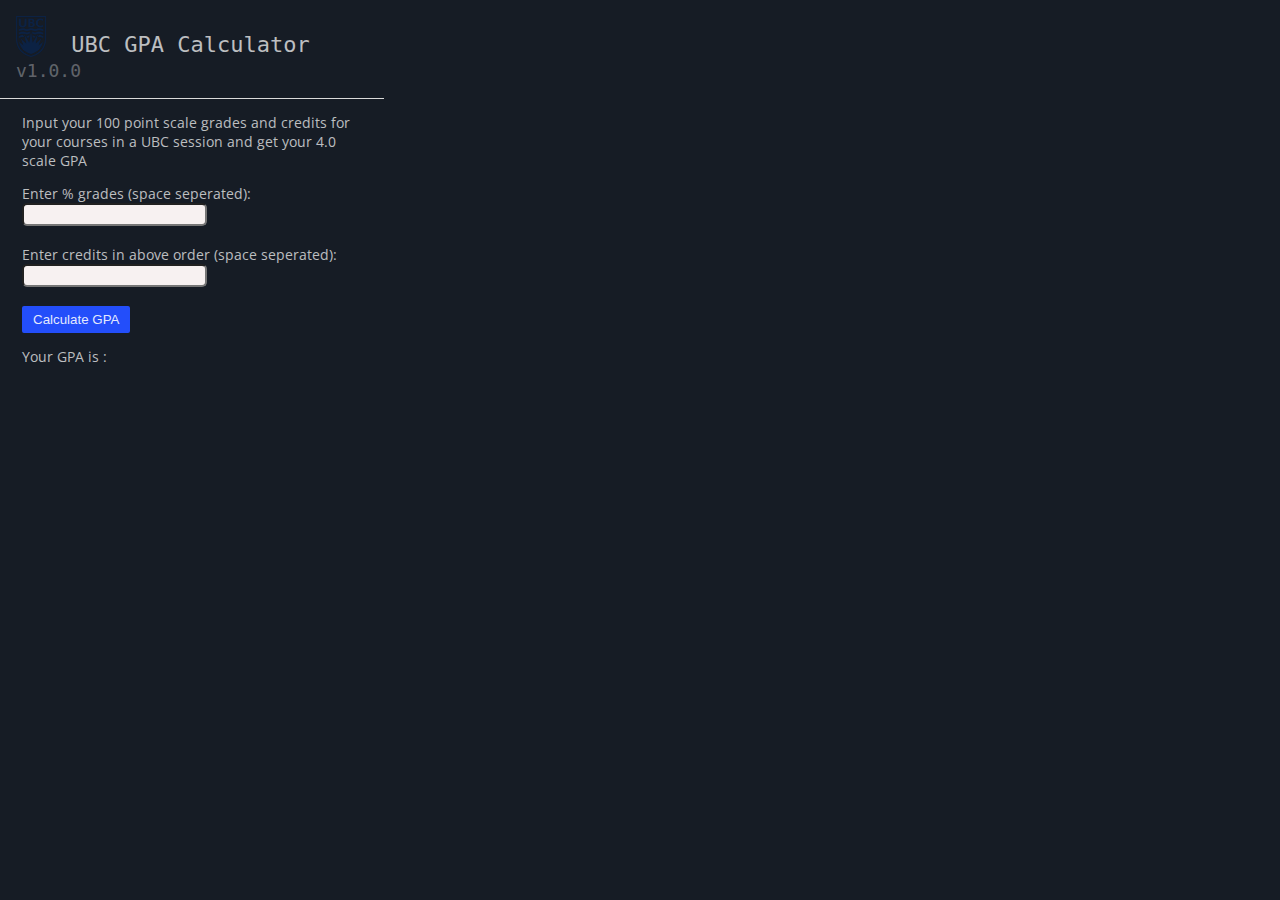
==== index.html @ a9b872b2 "Bold fix" ====
<!DOCTYPE html>
<html lang="en">
<head>
    <meta charset="UTF-8">
    <meta http-equiv="X-UA-Compatible" content="IE=edge">
    <meta name="viewport" content="width=device-width, initial-scale=1.0">
    <title>UBC GPA Calculator</title>
    <link
      href="https://fonts.googleapis.com/css?family=Open+Sans"
      rel="stylesheet"
      type="text/css"
    />
    <link
      href="https://maxcdn.bootstrapcdn.com/font-awesome/4.7.0/css/font-awesome.min.css"
      rel="stylesheet"
      integrity="sha384-wvfXpqpZZVQGK6TAh5PVlGOfQNHSoD2xbE+QkPxCAFlNEevoEH3Sl0sibVcOQVnN"
      crossorigin="anonymous"
    />
    <style>
        html,
      body {
        background-color: #161c25;
        color: rgba(255, 255, 255, 0.719);
        font-family: "Open Sans", sans-serif;
        font-size: 14px;
        margin: 0;
        min-height: 180px;
        padding: 0;
        width: 384px;
      }
    
    input{
        background-color: rgb(247, 241, 241);
        border-radius: 5px;
        padding-top: 3px;
    }
      

      h1 {
        font-family: "Menlo", monospace;
        font-size: 22px;
        font-weight: 400;
        margin: 0;
        color: rgba(255, 255, 255, 0.719);
      }

      img {
        width: 30px;
      }

      .demo{
          font-weight: bold;
      }

      .modal-header {
        align-items: center;
        border-bottom: 0.5px solid #dadada;
      }

      .modal-input {
        padding: 0px 22px;
      }
      .modal-content {
        padding: 0px 22px;
      }

      .logo {
        padding: 16px;
      }

      .logo-icon {
        vertical-align: text-bottom;
        margin-right: 12px;
      }

      .button{
          color : rgba(255, 255, 255, 0.89);
          background-color : rgb(35, 78, 250);
          border: 5px solid  rgb(35, 78, 250);
          border-radius: 2px;
      }
      .button:hover{
          background-color: rgb(27, 59, 187);
          border: 5px solid rgb(27, 59, 187);
      }
      .version {
        color: rgba(255, 255, 255, 0.336);
        font-size: 18px;
      }

      .flex-container {
        display: flex;
        justify-content: space-between;
        padding: 10px 22px;
      }

      .flex {
        opacity: 1;
        transition: opacity 0.2s ease-in-out;
        width: 120px;
      }

      .flex:hover {
        opacity: 0.4;
      }

      .flex .fa {
        font-size: 40px;
        color: #2f5876;
      }
    </style>
    
    <script src="script.js"></script>
</head>
<body>
    <div class="modal-header">
        <h1 class="logo">
          <img class="logo-icon" src="images/traversy-logo.png" /> UBC GPA Calculator
          <span class="version">v1.0.0</span>
        </h1>
    </div>
    <div class="modal-content">
        <p>Input your 100 point scale grades and credits for your courses in a UBC session and get your 4.0 scale GPA</p>
    </div>
    <div class="modal-input">
        <form class="form" onsubmit="return false">
            <label for="grade">Enter % grades (space seperated):</label><br>
            <input type="text" id="grade" name="grade" ><br><br>
            <label for="credits">Enter credits in above order (space seperated):</label><br>
            <input type="text" id="credits" name="credits"><br><br>
            <button onclick=calculate() id="button" class="button">Calculate GPA</button>
          </form> 
          <p id="demo">Your GPA is : </p>
    </div>
</body>
</html>
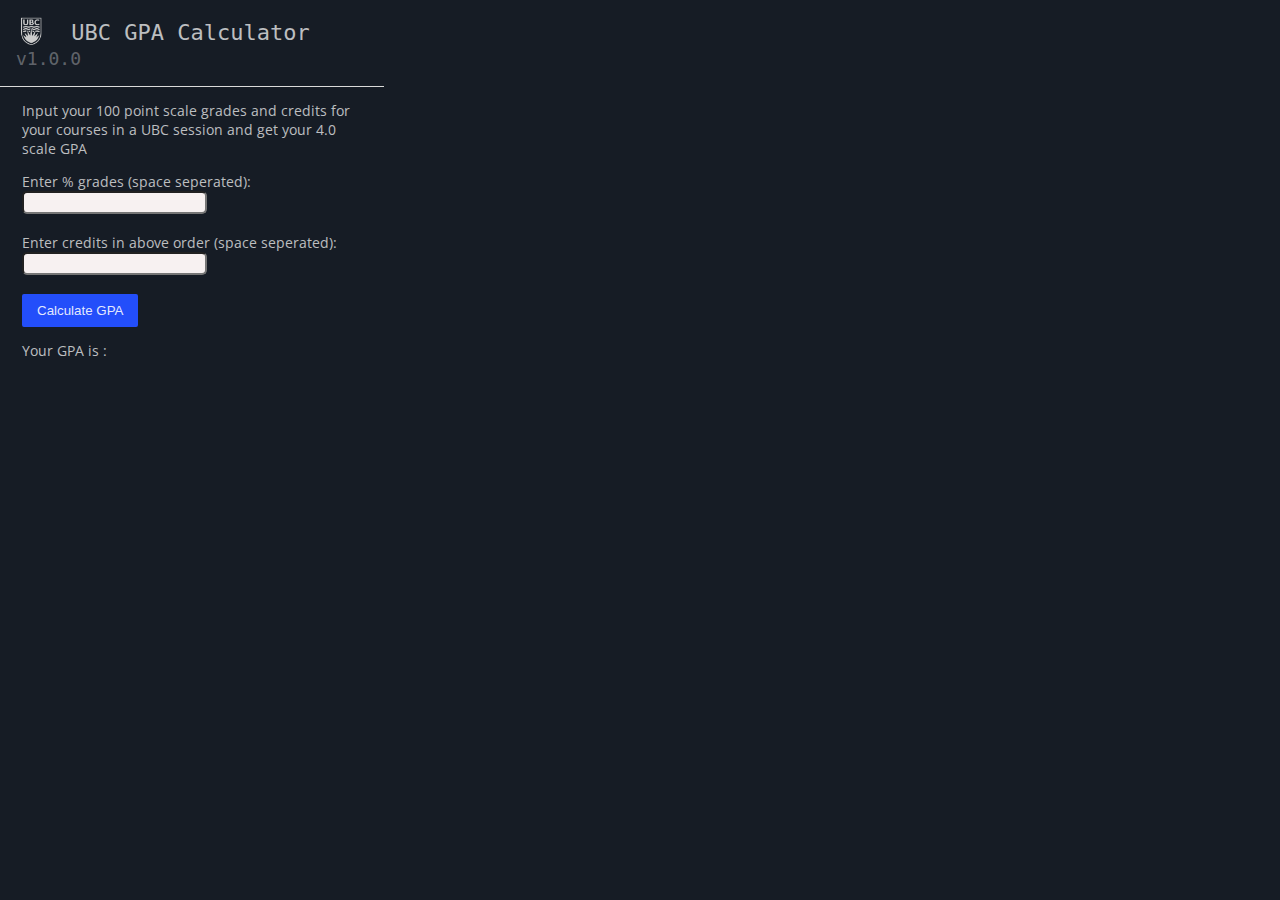
==== commit ef2a09de: "button resizing" ====
--- a/index.html
+++ b/index.html
@@ -78,6 +78,7 @@
           background-color : rgb(35, 78, 250);
           border: 5px solid  rgb(35, 78, 250);
           border-radius: 2px;
+          padding: 4px 10px;
       }
       .button:hover{
           background-color: rgb(27, 59, 187);
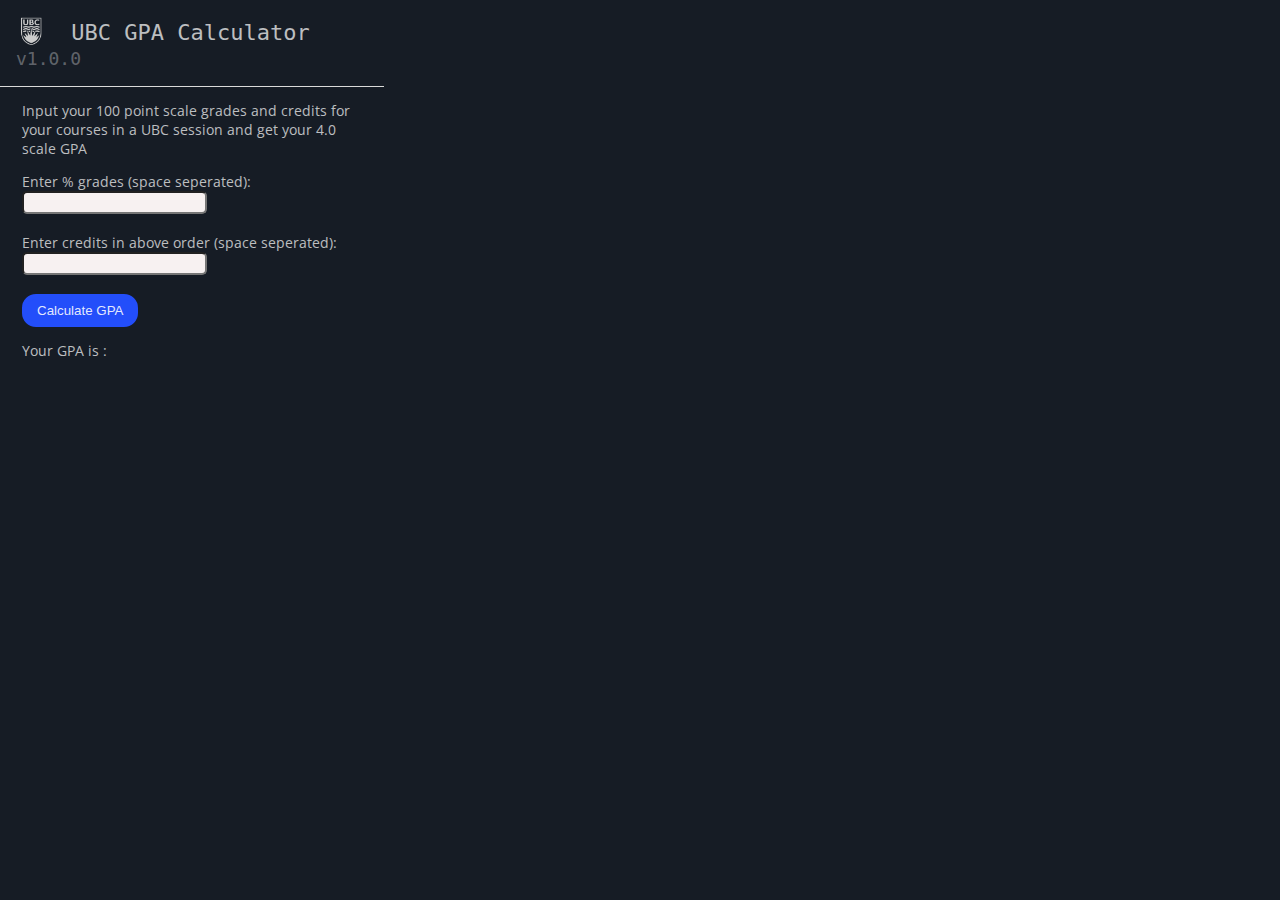
==== commit 63f5c186: "Changed js structure" ====
--- a/index.html
+++ b/index.html
@@ -16,102 +16,7 @@
       integrity="sha384-wvfXpqpZZVQGK6TAh5PVlGOfQNHSoD2xbE+QkPxCAFlNEevoEH3Sl0sibVcOQVnN"
       crossorigin="anonymous"
     />
-    <style>
-        html,
-      body {
-        background-color: #161c25;
-        color: rgba(255, 255, 255, 0.719);
-        font-family: "Open Sans", sans-serif;
-        font-size: 14px;
-        margin: 0;
-        min-height: 180px;
-        padding: 0;
-        width: 384px;
-      }
-    
-    input{
-        background-color: rgb(247, 241, 241);
-        border-radius: 5px;
-        padding-top: 3px;
-    }
-      
-
-      h1 {
-        font-family: "Menlo", monospace;
-        font-size: 22px;
-        font-weight: 400;
-        margin: 0;
-        color: rgba(255, 255, 255, 0.719);
-      }
-
-      img {
-        width: 30px;
-      }
-
-      .demo{
-          font-weight: bold;
-      }
-
-      .modal-header {
-        align-items: center;
-        border-bottom: 0.5px solid #dadada;
-      }
-
-      .modal-input {
-        padding: 0px 22px;
-      }
-      .modal-content {
-        padding: 0px 22px;
-      }
-
-      .logo {
-        padding: 16px;
-      }
-
-      .logo-icon {
-        vertical-align: text-bottom;
-        margin-right: 12px;
-      }
-
-      .button{
-          color : rgba(255, 255, 255, 0.89);
-          background-color : rgb(35, 78, 250);
-          border: 5px solid  rgb(35, 78, 250);
-          border-radius: 2px;
-          padding: 4px 10px;
-      }
-      .button:hover{
-          background-color: rgb(27, 59, 187);
-          border: 5px solid rgb(27, 59, 187);
-      }
-      .version {
-        color: rgba(255, 255, 255, 0.336);
-        font-size: 18px;
-      }
-
-      .flex-container {
-        display: flex;
-        justify-content: space-between;
-        padding: 10px 22px;
-      }
-
-      .flex {
-        opacity: 1;
-        transition: opacity 0.2s ease-in-out;
-        width: 120px;
-      }
-
-      .flex:hover {
-        opacity: 0.4;
-      }
-
-      .flex .fa {
-        font-size: 40px;
-        color: #2f5876;
-      }
-    </style>
-    
-    <script src="script.js"></script>
+    <link rel="stylesheet" href="stylesheet.css">
 </head>
 <body>
     <div class="modal-header">
@@ -124,14 +29,80 @@
         <p>Input your 100 point scale grades and credits for your courses in a UBC session and get your 4.0 scale GPA</p>
     </div>
     <div class="modal-input">
-        <form class="form" onsubmit="return false">
+       
             <label for="grade">Enter % grades (space seperated):</label><br>
             <input type="text" id="grade" name="grade" ><br><br>
             <label for="credits">Enter credits in above order (space seperated):</label><br>
             <input type="text" id="credits" name="credits"><br><br>
-            <button onclick=calculate() id="button" class="button">Calculate GPA</button>
-          </form> 
+            <button id="button" class="button">Calculate GPA</button>
+            
           <p id="demo">Your GPA is : </p>
     </div>
+
+   <script>
+     document.getElementById("button").addEventListener("click", calculate);
+
+  function calculate(){
+      let grades = document.getElementById("grade").value;
+      let credits = document.getElementById("credits").value;
+      let grades_arr = grades.split(" ");
+      let credits_arr = credits.split(" ");
+    
+    // if(grades_arr.length != credits_arr.length){
+    //     document.getElementById("demo").innerHTML = "The number of grades and credits are unequal";
+    //     return;
+    // }
+      // map with 100 scale to 4.0 scale conversions
+      const convert = new Map([
+        [100 , 4.33], [99 , 4.33], [98 , 4.33], 
+          [97 , 4.33], [96 , 4.33], [95 , 4.33], 
+          [94 , 4.33], [93 , 4.33], [92 , 4.33], 
+          [91 , 4.33], 
+          [90 , 4.33], [89 , 4.30], [88 , 4.20], 
+          [87 , 4.10], [86 , 4.00], [85 , 3.95],
+          [84 , 3.90], [83 , 2.85], [82 , 3.80],
+          [81 , 3.75], [80 , 3.70], [79 , 3.60],
+          [78 , 3.50], [77 , 3.40], [76 , 3.30],
+          [75 , 3.20], [74 , 3.10], [73 , 3.00],
+          [72 , 2.95], [71 , 2.90], [70 , 2.80],
+          [69 , 2.70], [68 , 2.65], [67 , 2.60],
+          [66 , 2.55], [65 , 2.50], [64 , 2.40],
+          [63 , 2.30], [62 , 2.20], [61 , 2.10],
+          [60 , 2.00], [59 , 1.90], [58 , 1.80],
+          [57 , 1.70], [56 , 1.60], [55 , 1.50],
+          [54 , 1.40], [53 , 1.30], [52 , 1.20],
+          [51 , 1.10], [50 , 1.00],
+        ]);
+  
+      //changing from 100 scale to 4.33 scale
+      for(let i=0; i<grades_arr.length;++i){
+          grades_arr[i]=convert.get(parseInt(grades_arr[i]));
+      }
+
+      let total_credits = 0;
+      // find total credits
+      for(let i=0; i<credits_arr.length; ++i){
+          total_credits += parseFloat(credits_arr[i]);
+      }
+
+
+      // calculate 4.0 gpa
+      let avg = 0;
+      for(let j=0;j<credits_arr.length; ++j){
+          let curr_credit = parseFloat(credits_arr[j]);
+          let curr_grade = parseFloat(grades_arr[j]);
+          let weight = (curr_credit/total_credits);
+          avg += (weight*curr_grade);
+      }
+
+      if(isNaN(avg)){
+          document.getElementById("demo").innerHTML = "An error occured. There was a problem with your input."
+      }
+      else{
+      document.getElementById("demo").innerHTML = "Your GPA is: " + avg.toFixed(2);}
+  }
+
+</script>
+
 </body>
 </html>--- a/stylesheet.css
+++ b/stylesheet.css
@@ -0,0 +1,92 @@
+html,
+body {
+  background-color: #161c25;
+  color: rgba(255, 255, 255, 0.719);
+  font-family: "Open Sans", sans-serif;
+  font-size: 14px;
+  margin: 0;
+  min-height: 180px;
+  padding: 0;
+  width: 384px;
+}
+
+input{
+  background-color: rgb(247, 241, 241);
+  border-radius: 5px;
+  padding-top: 3px;
+}
+
+
+h1 {
+  font-family: "Menlo", monospace;
+  font-size: 22px;
+  font-weight: 400;
+  margin: 0;
+  color: rgba(255, 255, 255, 0.719);
+}
+
+img {
+  width: 30px;
+}
+
+.demo{
+    font-weight: bold;
+}
+
+.modal-header {
+  align-items: center;
+  border-bottom: 0.5px solid #dadada;
+}
+
+.modal-input {
+  padding: 0px 22px;
+}
+.modal-content {
+  padding: 0px 22px;
+}
+
+.logo {
+  padding: 16px;
+}
+
+.logo-icon {
+  vertical-align: text-bottom;
+  margin-right: 12px;
+}
+
+.button{
+    color : rgba(255, 255, 255, 0.89);
+    background-color : rgb(35, 78, 250);
+    border: 5px solid  rgb(35, 78, 250);
+    border-radius: 14px;
+    padding: 4px 10px;
+}
+.button:hover{
+    background-color: rgb(27, 59, 187);
+    border: 5px solid rgb(27, 59, 187);
+}
+.version {
+  color: rgba(255, 255, 255, 0.336);
+  font-size: 18px;
+}
+
+.flex-container {
+  display: flex;
+  justify-content: space-between;
+  padding: 10px 22px;
+}
+
+.flex {
+  opacity: 1;
+  transition: opacity 0.2s ease-in-out;
+  width: 120px;
+}
+
+.flex:hover {
+  opacity: 0.4;
+}
+
+.flex .fa {
+  font-size: 40px;
+  color: #2f5876;
+}
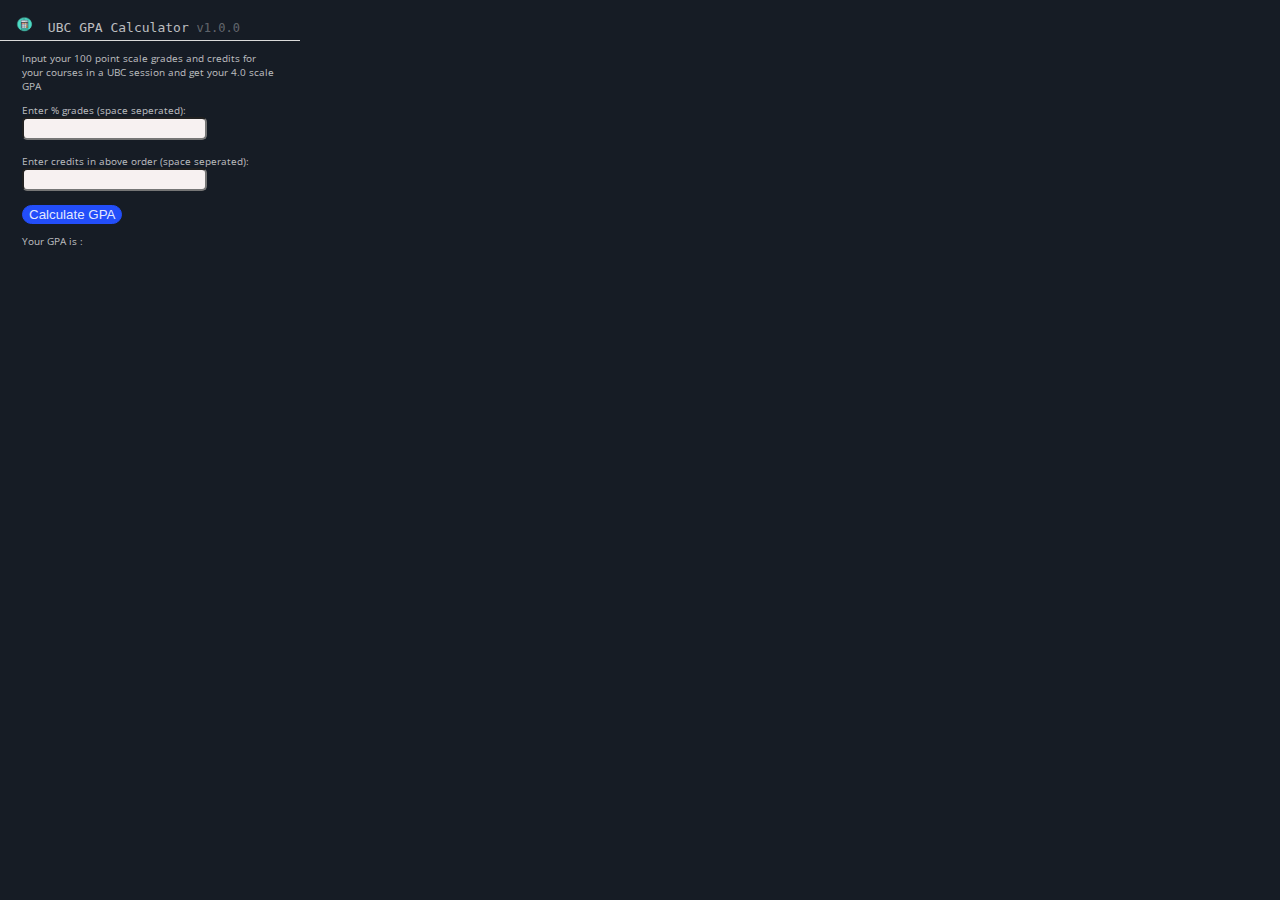
==== commit 8d1b5b61: "Changed logo" ====
--- a/index.html
+++ b/index.html
@@ -17,11 +17,12 @@
       crossorigin="anonymous"
     />
     <link rel="stylesheet" href="stylesheet.css">
+    <script src="script.js"></script>
 </head>
 <body>
     <div class="modal-header">
         <h1 class="logo">
-          <img class="logo-icon" src="images/traversy-logo.png" /> UBC GPA Calculator
+          <img class="logo-icon" src="images/travery-logo.png" /> UBC GPA Calculator
           <span class="version">v1.0.0</span>
         </h1>
     </div>
@@ -38,71 +39,5 @@
             
           <p id="demo">Your GPA is : </p>
     </div>
-
-   <script>
-     document.getElementById("button").addEventListener("click", calculate);
-
-  function calculate(){
-      let grades = document.getElementById("grade").value;
-      let credits = document.getElementById("credits").value;
-      let grades_arr = grades.split(" ");
-      let credits_arr = credits.split(" ");
-    
-    // if(grades_arr.length != credits_arr.length){
-    //     document.getElementById("demo").innerHTML = "The number of grades and credits are unequal";
-    //     return;
-    // }
-      // map with 100 scale to 4.0 scale conversions
-      const convert = new Map([
-        [100 , 4.33], [99 , 4.33], [98 , 4.33], 
-          [97 , 4.33], [96 , 4.33], [95 , 4.33], 
-          [94 , 4.33], [93 , 4.33], [92 , 4.33], 
-          [91 , 4.33], 
-          [90 , 4.33], [89 , 4.30], [88 , 4.20], 
-          [87 , 4.10], [86 , 4.00], [85 , 3.95],
-          [84 , 3.90], [83 , 2.85], [82 , 3.80],
-          [81 , 3.75], [80 , 3.70], [79 , 3.60],
-          [78 , 3.50], [77 , 3.40], [76 , 3.30],
-          [75 , 3.20], [74 , 3.10], [73 , 3.00],
-          [72 , 2.95], [71 , 2.90], [70 , 2.80],
-          [69 , 2.70], [68 , 2.65], [67 , 2.60],
-          [66 , 2.55], [65 , 2.50], [64 , 2.40],
-          [63 , 2.30], [62 , 2.20], [61 , 2.10],
-          [60 , 2.00], [59 , 1.90], [58 , 1.80],
-          [57 , 1.70], [56 , 1.60], [55 , 1.50],
-          [54 , 1.40], [53 , 1.30], [52 , 1.20],
-          [51 , 1.10], [50 , 1.00],
-        ]);
-  
-      //changing from 100 scale to 4.33 scale
-      for(let i=0; i<grades_arr.length;++i){
-          grades_arr[i]=convert.get(parseInt(grades_arr[i]));
-      }
-
-      let total_credits = 0;
-      // find total credits
-      for(let i=0; i<credits_arr.length; ++i){
-          total_credits += parseFloat(credits_arr[i]);
-      }
-
-
-      // calculate 4.0 gpa
-      let avg = 0;
-      for(let j=0;j<credits_arr.length; ++j){
-          let curr_credit = parseFloat(credits_arr[j]);
-          let curr_grade = parseFloat(grades_arr[j]);
-          let weight = (curr_credit/total_credits);
-          avg += (weight*curr_grade);
-      }
-
-      if(isNaN(avg)){
-          document.getElementById("demo").innerHTML = "An error occured. There was a problem with your input."
-      }
-      else{
-      document.getElementById("demo").innerHTML = "Your GPA is: " + avg.toFixed(2);}
-  }
-
-</script>
-
 </body>
 </html>--- a/stylesheet.css
+++ b/stylesheet.css
@@ -3,11 +3,11 @@
   background-color: #161c25;
   color: rgba(255, 255, 255, 0.719);
   font-family: "Open Sans", sans-serif;
-  font-size: 14px;
+  font-size: 10px;
   margin: 0;
   min-height: 180px;
   padding: 0;
-  width: 384px;
+  width: 300px;
 }
 
 input{
@@ -19,14 +19,17 @@
 
 h1 {
   font-family: "Menlo", monospace;
-  font-size: 22px;
+  font-size: 13px;
   font-weight: 400;
   margin: 0;
   color: rgba(255, 255, 255, 0.719);
 }
 
 img {
-  width: 30px;
+  width: 20px;
+  height: 20px;
+  margin-top: 10px;
+  margin-left: 10px;
 }
 
 .demo{
@@ -46,28 +49,27 @@
 }
 
 .logo {
-  padding: 16px;
+  padding: 5px;
 }
 
 .logo-icon {
   vertical-align: text-bottom;
-  margin-right: 12px;
+  margin-right: 5px;
 }
 
 .button{
     color : rgba(255, 255, 255, 0.89);
     background-color : rgb(35, 78, 250);
-    border: 5px solid  rgb(35, 78, 250);
+    border: 1px solid  rgb(35, 78, 250);
     border-radius: 14px;
-    padding: 4px 10px;
 }
 .button:hover{
     background-color: rgb(27, 59, 187);
-    border: 5px solid rgb(27, 59, 187);
+    border: 1px solid rgb(27, 59, 187);
 }
 .version {
   color: rgba(255, 255, 255, 0.336);
-  font-size: 18px;
+  font-size: 12px;
 }
 
 .flex-container {
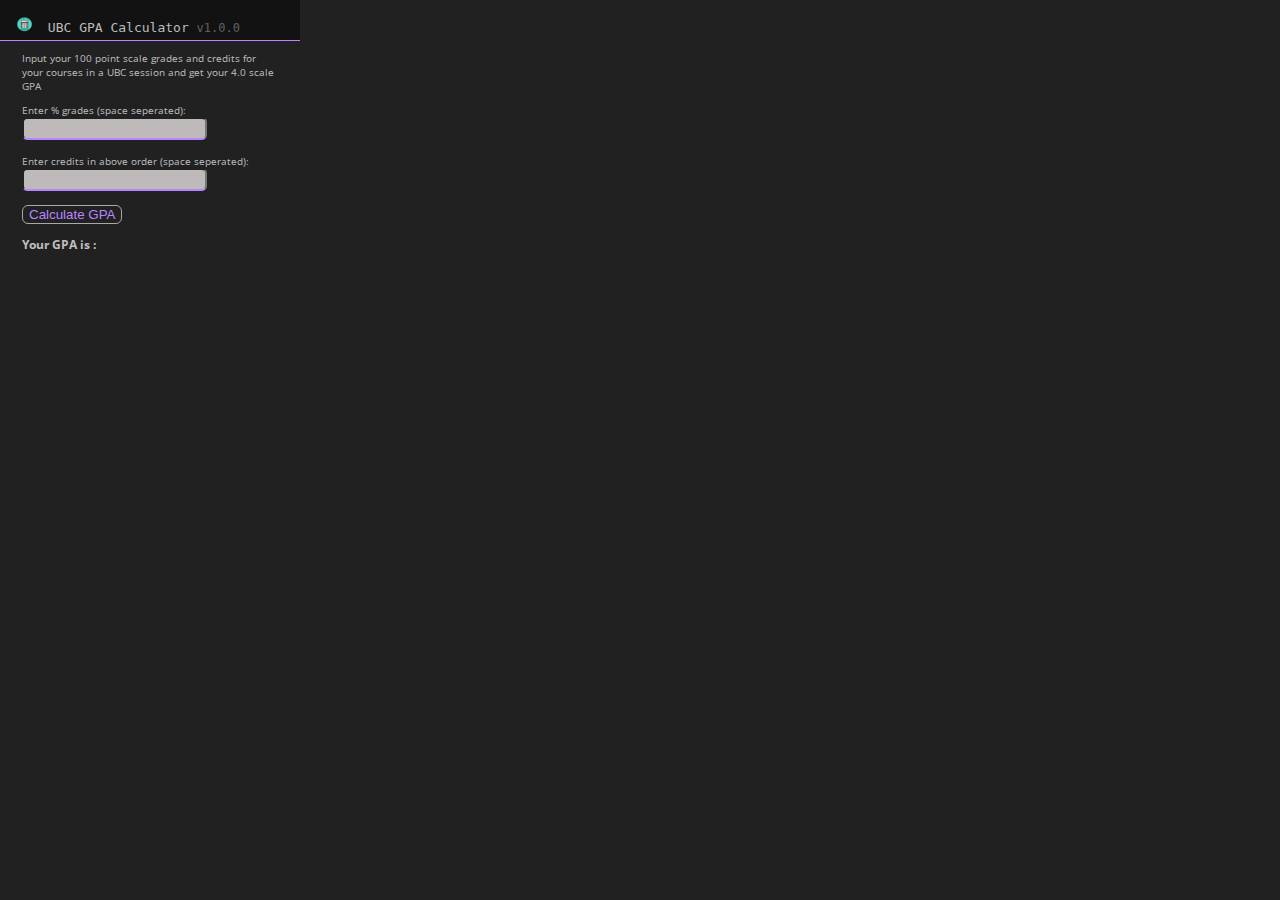
==== commit 6ebc47fc: "Style change" ====
--- a/index.html
+++ b/index.html
@@ -37,7 +37,7 @@
             <input type="text" id="credits" name="credits"><br><br>
             <button id="button" class="button">Calculate GPA</button>
             
-          <p id="demo">Your GPA is : </p>
+          <p class="demo" id="demo">Your GPA is : </p>
     </div>
 </body>
 </html>--- a/stylesheet.css
+++ b/stylesheet.css
@@ -1,6 +1,6 @@
 html,
 body {
-  background-color: #161c25;
+  background-color: rgb(33,33,33);
   color: rgba(255, 255, 255, 0.719);
   font-family: "Open Sans", sans-serif;
   font-size: 10px;
@@ -11,9 +11,10 @@
 }
 
 input{
-  background-color: rgb(247, 241, 241);
+  background-color: rgb(190, 186, 186);
   border-radius: 5px;
   padding-top: 3px;
+  border-bottom: 2px solid rgb(183, 134, 254);
 }
 
 
@@ -33,12 +34,14 @@
 }
 
 .demo{
+    font-size: 12px;
     font-weight: bold;
 }
 
 .modal-header {
+  background-color: rgb(18,18,18);
   align-items: center;
-  border-bottom: 0.5px solid #dadada;
+  border-bottom: 0.5px solid rgb(183, 134, 254);
 }
 
 .modal-input {
@@ -58,14 +61,15 @@
 }
 
 .button{
-    color : rgba(255, 255, 255, 0.89);
-    background-color : rgb(35, 78, 250);
-    border: 1px solid  rgb(35, 78, 250);
-    border-radius: 14px;
+    color : rgb(183, 134, 254);
+    background-color : rgb(33,33,33);
+    border: 0.5px solid  darkgray;
+    border-radius: 6px;
 }
 .button:hover{
-    background-color: rgb(27, 59, 187);
-    border: 1px solid rgb(27, 59, 187);
+    color: white;
+    background-color: rgb(130, 92, 184);
+    border: 1px solid rgb(130, 92, 184);
 }
 .version {
   color: rgba(255, 255, 255, 0.336);
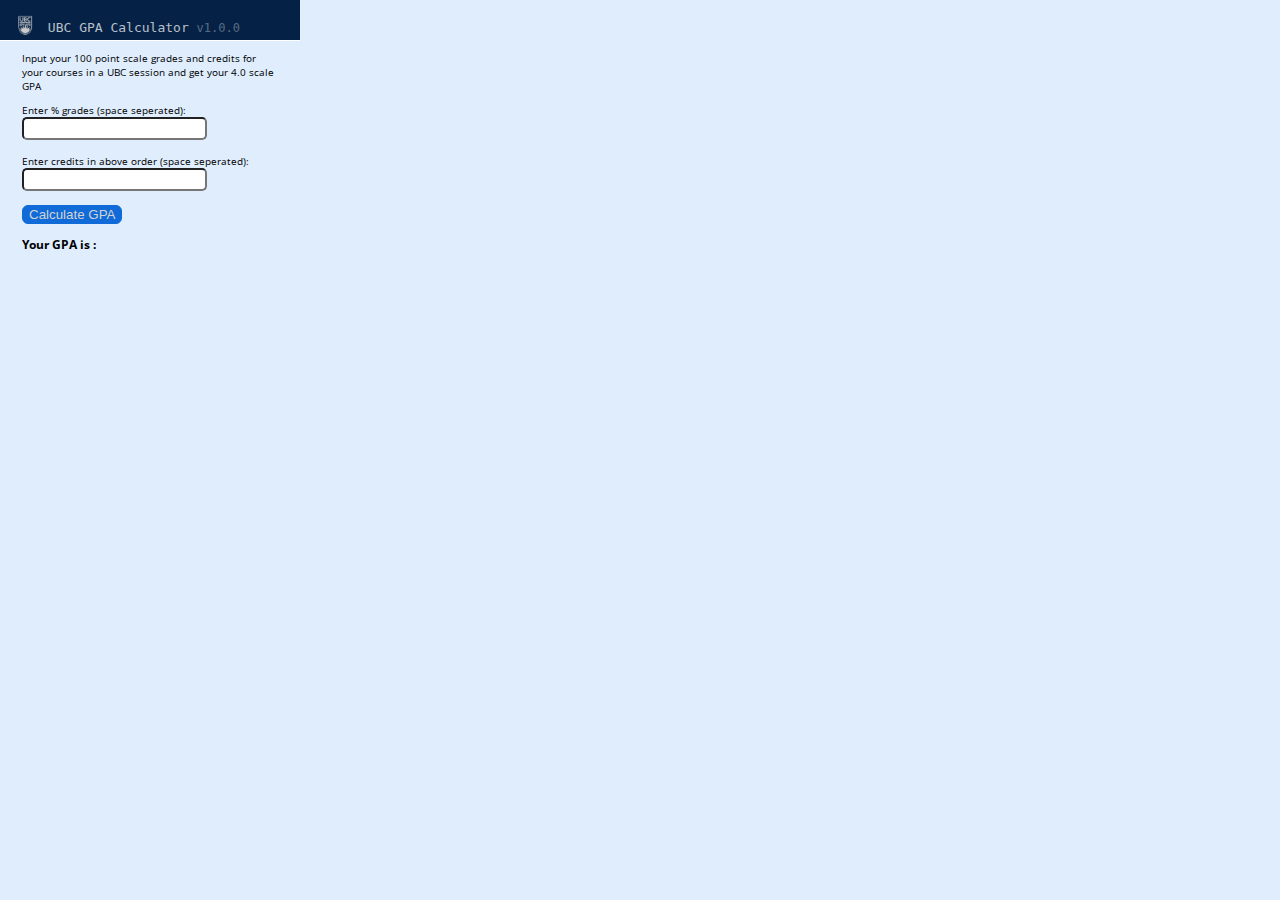
==== commit dcf2f3cc: "all" ====
--- a/index.html
+++ b/index.html
@@ -16,13 +16,13 @@
       integrity="sha384-wvfXpqpZZVQGK6TAh5PVlGOfQNHSoD2xbE+QkPxCAFlNEevoEH3Sl0sibVcOQVnN"
       crossorigin="anonymous"
     />
-    <link rel="stylesheet" href="stylesheet.css">
-    <script src="script.js"></script>
+    <link rel="stylesheet" href="css/stylesheet.css">
+    <script src="js/script.js"></script>
 </head>
 <body>
     <div class="modal-header">
         <h1 class="logo">
-          <img class="logo-icon" src="images/travery-logo.png" /> UBC GPA Calculator
+          <img class="logo-icon" src="img/traversy-logo.png" /> UBC GPA Calculator
           <span class="version">v1.0.0</span>
         </h1>
     </div>
--- a/css/stylesheet.css
+++ b/css/stylesheet.css
@@ -0,0 +1,81 @@
+html,
+body {
+  background-color: rgb(223,237,253);
+  color: black;
+  font-family: "Open Sans", sans-serif;
+  font-size: 10px;
+  margin: 0;
+  min-height: 180px;
+  padding: 0;
+  width: 300px;
+}
+
+input{
+  background-color: white;
+  border-radius: 5px;
+  padding-top: 3px;
+}
+
+
+h1 {
+  font-family: "Menlo", monospace;
+  font-size: 13px;
+  font-weight: 400;
+  margin: 0;
+  color: rgba(255, 255, 255, 0.719);
+}
+
+img {
+  width: 20px;
+  height: 20px;
+  margin-top: 10px;
+  margin-left: 10px;
+}
+
+.demo{
+    font-size: 12px;
+    font-weight: bold;
+}
+
+.modal-header {
+  background-color: rgb(5,34,70);
+  align-items: center;
+  border-bottom: 0.5px solid white;
+}
+
+.modal-input {
+  padding: 0px 22px;
+}
+.modal-content {
+  padding: 0px 22px;
+}
+
+.logo {
+  padding: 5px;
+}
+
+.logo-icon {
+  vertical-align: text-bottom;
+  margin-right: 5px;
+}
+
+.button{
+    color: lightgray;
+    background-color : rgb(16,106,216);
+    border-radius: 6px;
+    border: 1px solid rgb(16,106,216);
+}
+.button:hover{
+    color: white;
+    background-color: rgb(16,106,216);
+}
+.version {
+  color: rgba(255, 255, 255, 0.336);
+  font-size: 12px;
+}
+
+.flex-container {
+  display: flex;
+  justify-content: space-between;
+  padding: 10px 22px;
+}